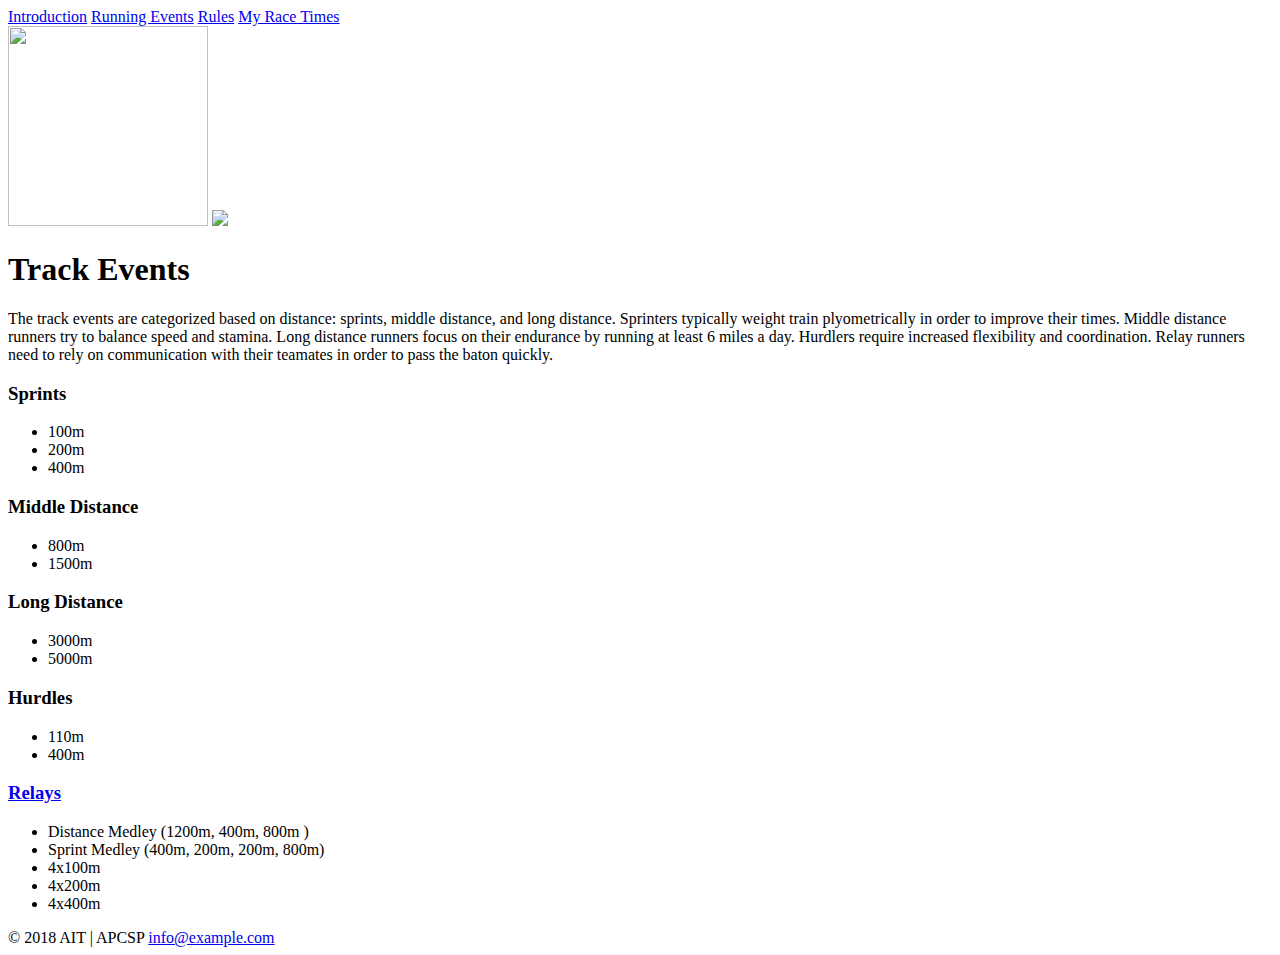
==== mysubtopic1.html @ da3e841a "finished" ====
<!DOCTYPE html>

<html>
  <head>
    <title>Events</title>
  </head>
  <nav>
    <a href="index.html">Introduction</a>
    <a href="mysubtopic1.html">Running Events</a>
    <a href="mysubtopic2.html">Rules</a>
    <a href="mysubtopic3.html">My Race Times</a>
  </nav>
  <body>
    <img src="https://images-na.ssl-images-amazon.com/images/I/711%2BUUpGz1L._SL1000_.jpg" style="width:200px;height:200px">
    <img src="C:\Users\lsutherland\Desktop\APCSP\problem-set-3\images\download.jpg">
    <p>
      <h1>Track Events</h1>
      <p>The track events are categorized based on distance: sprints,
          middle distance, and long distance. Sprinters typically weight train
          plyometrically in order to improve their times. Middle distance
          runners try to balance speed and stamina. Long distance runners focus
          on their endurance by running at least 6 miles a day. Hurdlers require
          increased flexibility and coordination. Relay runners need to rely on
          communication with their teamates in order to pass the baton quickly.</p>
      <h3>Sprints</h3>
        <ul>
          <li>100m</li>
          <li>200m</li>
          <li>400m</li>
        </ul>
      <h3>Middle Distance</h3>
        <ul>
          <li>800m</li>
          <li>1500m</li>
        </ul>
      <h3>Long Distance</h3>
        <ul>
          <li>3000m</li>
          <li>5000m</li>
        </ul>
      <h3>Hurdles</h3>
        <ul>
          <li>110m</li>
          <li>400m</li>
        </ul>
      <h3>
        <a href="https://www.sbnation.com/2016/8/19/12552154/track-relay-handoffs-womens-mens-4x100-rules-dq-explanation">Relays</a>
      </h3>
        <ul>
          <li>Distance Medley (1200m, 400m, 800m )</li>
          <li>Sprint Medley (400m, 200m, 200m, 800m)</li>
          <li>4x100m</li>
          <li>4x200m</li>
          <li>4x400m</li>
        </ul>
    </p>
  </body>
  <footer>
    © 2018
    AIT | APCSP
    <a href="mailto:info@example.com">info@example.com</a>
  </footer>
</html>
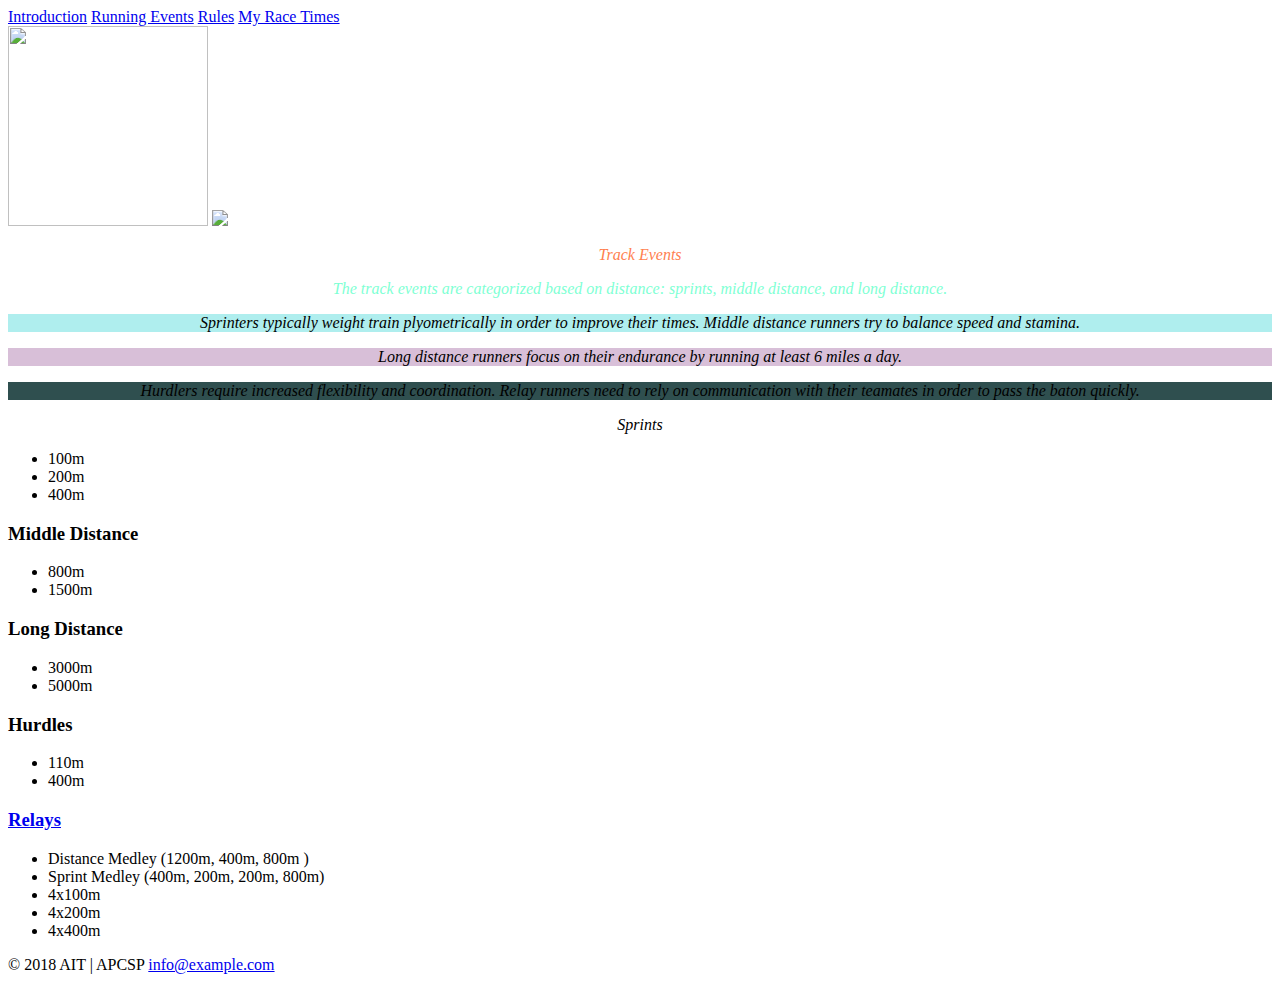
==== commit 1befa516: "attribute selectors finished" ====
--- a/mysubtopic1.html
+++ b/mysubtopic1.html
@@ -3,6 +3,7 @@
 <html>
   <head>
     <title>Events</title>
+    <link href="styles\myfile.css" type="text/css" rel="stylesheet">
   </head>
   <nav>
     <a href="index.html">Introduction</a>
@@ -14,15 +15,21 @@
     <img src="https://images-na.ssl-images-amazon.com/images/I/711%2BUUpGz1L._SL1000_.jpg" style="width:200px;height:200px">
     <img src="C:\Users\lsutherland\Desktop\APCSP\problem-set-3\images\download.jpg">
     <p>
-      <h1>Track Events</h1>
-      <p>The track events are categorized based on distance: sprints,
-          middle distance, and long distance. Sprinters typically weight train
-          plyometrically in order to improve their times. Middle distance
-          runners try to balance speed and stamina. Long distance runners focus
-          on their endurance by running at least 6 miles a day. Hurdlers require
-          increased flexibility and coordination. Relay runners need to rely on
+      <p style="color: coral">Track Events</p>
+      <p style="color: aquamarine" >The track events are categorized based on distance: sprints,
+          middle distance, and long distance. </p>
+    <div class="paleturquoise">
+          <p>Sprinters typically weight train plyometrically in order to improve their
+          times. Middle distance runners try to balance speed and stamina. </p>
+    </div>
+    <div class="thistle">
+          <p>Long distance runners focus on their endurance by running at least 6 miles a day.</p>
+    </div>
+    <div class="darkslategray">
+          <p>Hurdlers require increased flexibility and coordination. Relay runners need to rely on
           communication with their teamates in order to pass the baton quickly.</p>
-      <h3>Sprints</h3>
+    </div>
+      <p style="font-family: Georgia">Sprints</p>
         <ul>
           <li>100m</li>
           <li>200m</li>
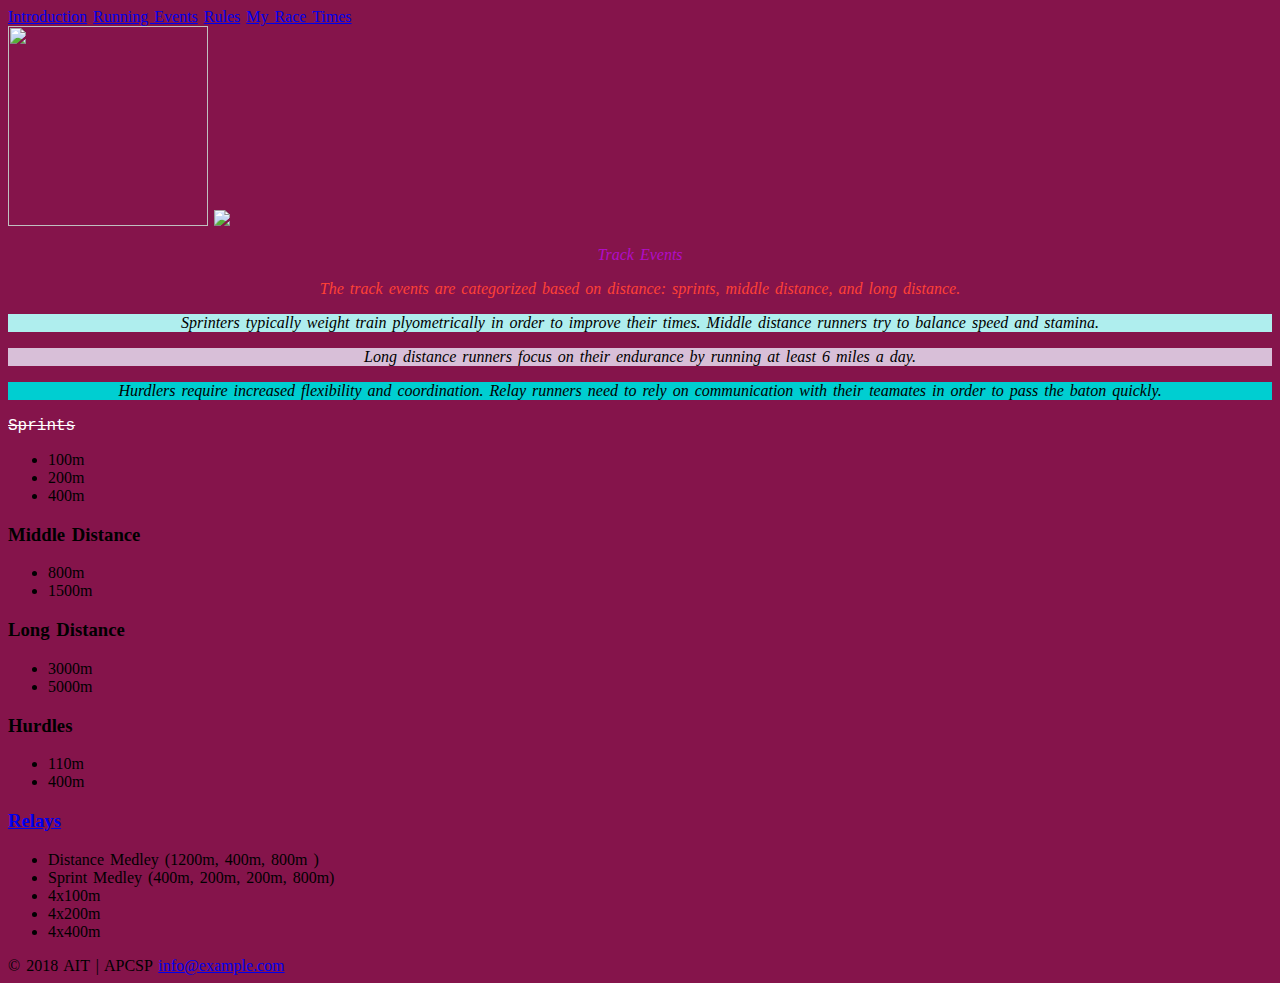
==== commit f6807329: "finished index requirements" ====
--- a/mysubtopic1.html
+++ b/mysubtopic1.html
@@ -4,6 +4,9 @@
   <head>
     <title>Events</title>
     <link href="styles\myfile.css" type="text/css" rel="stylesheet">
+    <style>
+      body {background-color: #85144b;}
+    </style>
   </head>
   <nav>
     <a href="index.html">Introduction</a>
@@ -15,8 +18,8 @@
     <img src="https://images-na.ssl-images-amazon.com/images/I/711%2BUUpGz1L._SL1000_.jpg" style="width:200px;height:200px">
     <img src="C:\Users\lsutherland\Desktop\APCSP\problem-set-3\images\download.jpg">
     <p>
-      <p style="color: coral">Track Events</p>
-      <p style="color: aquamarine" >The track events are categorized based on distance: sprints,
+      <p style="color: #B10DC9">Track Events</p>
+      <p style="color: #FF4136" >The track events are categorized based on distance: sprints,
           middle distance, and long distance. </p>
     <div class="paleturquoise">
           <p>Sprinters typically weight train plyometrically in order to improve their
@@ -25,11 +28,11 @@
     <div class="thistle">
           <p>Long distance runners focus on their endurance by running at least 6 miles a day.</p>
     </div>
-    <div class="darkslategray">
+    <div class="blueblue">
           <p>Hurdlers require increased flexibility and coordination. Relay runners need to rely on
           communication with their teamates in order to pass the baton quickly.</p>
     </div>
-      <p style="font-family: Georgia">Sprints</p>
+      <span style="font-family: courier; color: white;">Sprints</span>
         <ul>
           <li>100m</li>
           <li>200m</li>
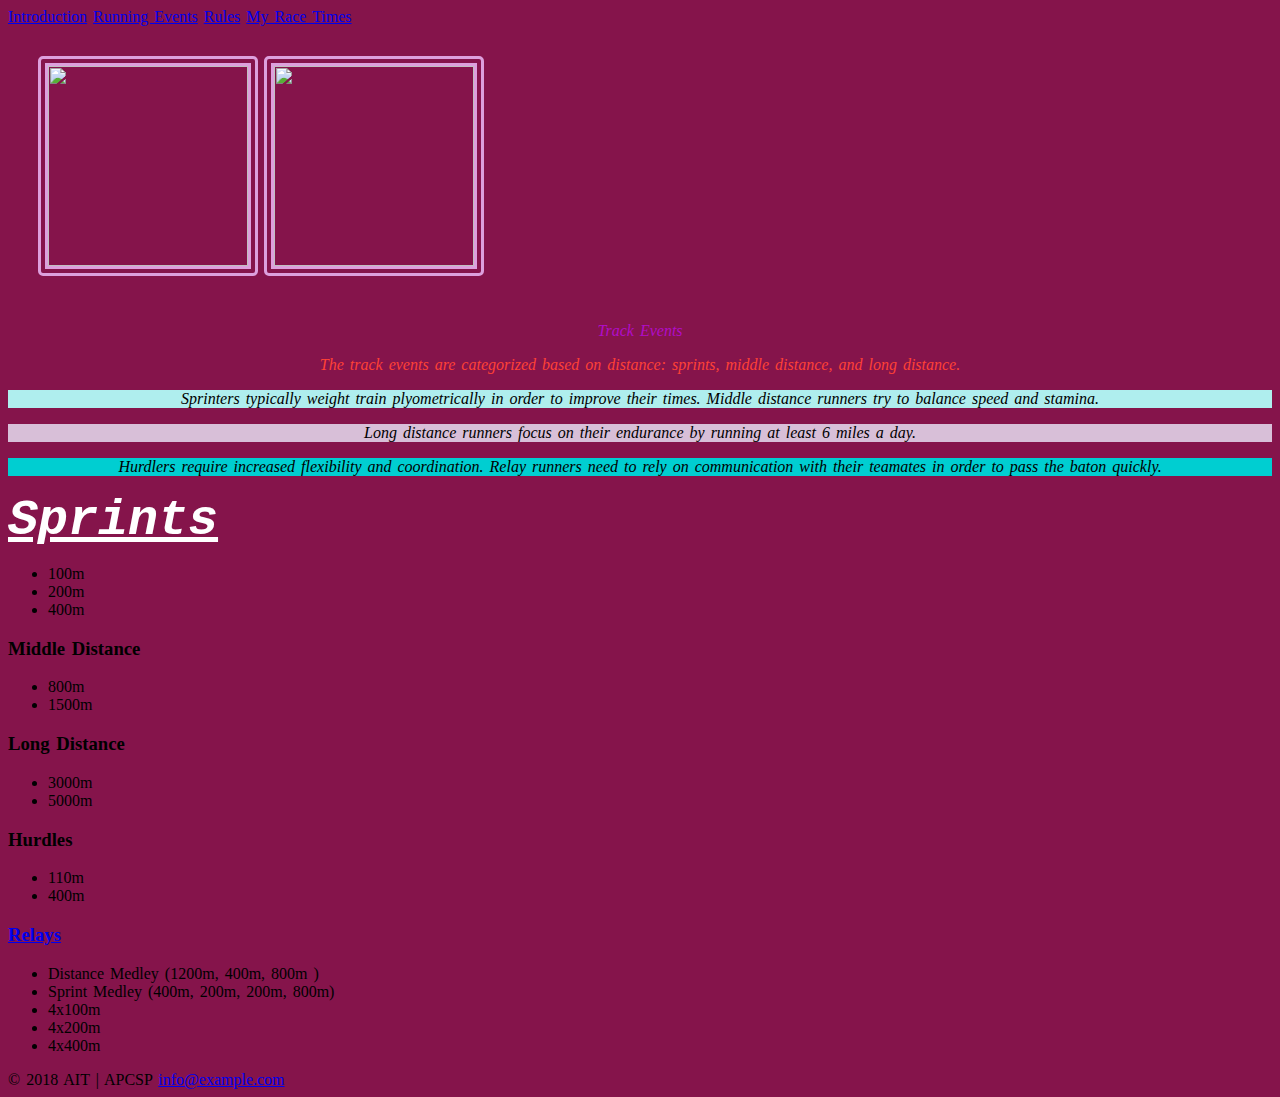
==== commit a3f60cb8: "finished the problem set" ====
--- a/mysubtopic1.html
+++ b/mysubtopic1.html
@@ -15,8 +15,10 @@
     <a href="mysubtopic3.html">My Race Times</a>
   </nav>
   <body>
-    <img src="https://images-na.ssl-images-amazon.com/images/I/711%2BUUpGz1L._SL1000_.jpg" style="width:200px;height:200px">
+    <div class="paddedimage">
+    <img src="https://images-na.ssl-images-amazon.com/images/I/711%2BUUpGz1L._SL1000_.jpg">
     <img src="C:\Users\lsutherland\Desktop\APCSP\problem-set-3\images\download.jpg">
+    </div>
     <p>
       <p style="color: #B10DC9">Track Events</p>
       <p style="color: #FF4136" >The track events are categorized based on distance: sprints,
@@ -32,7 +34,7 @@
           <p>Hurdlers require increased flexibility and coordination. Relay runners need to rely on
           communication with their teamates in order to pass the baton quickly.</p>
     </div>
-      <span style="font-family: courier; color: white;">Sprints</span>
+      <span style="font-family: courier; color: white; font-size: 50px; font-style: italic; font-weight: bold;">Sprints</span>
         <ul>
           <li>100m</li>
           <li>200m</li>
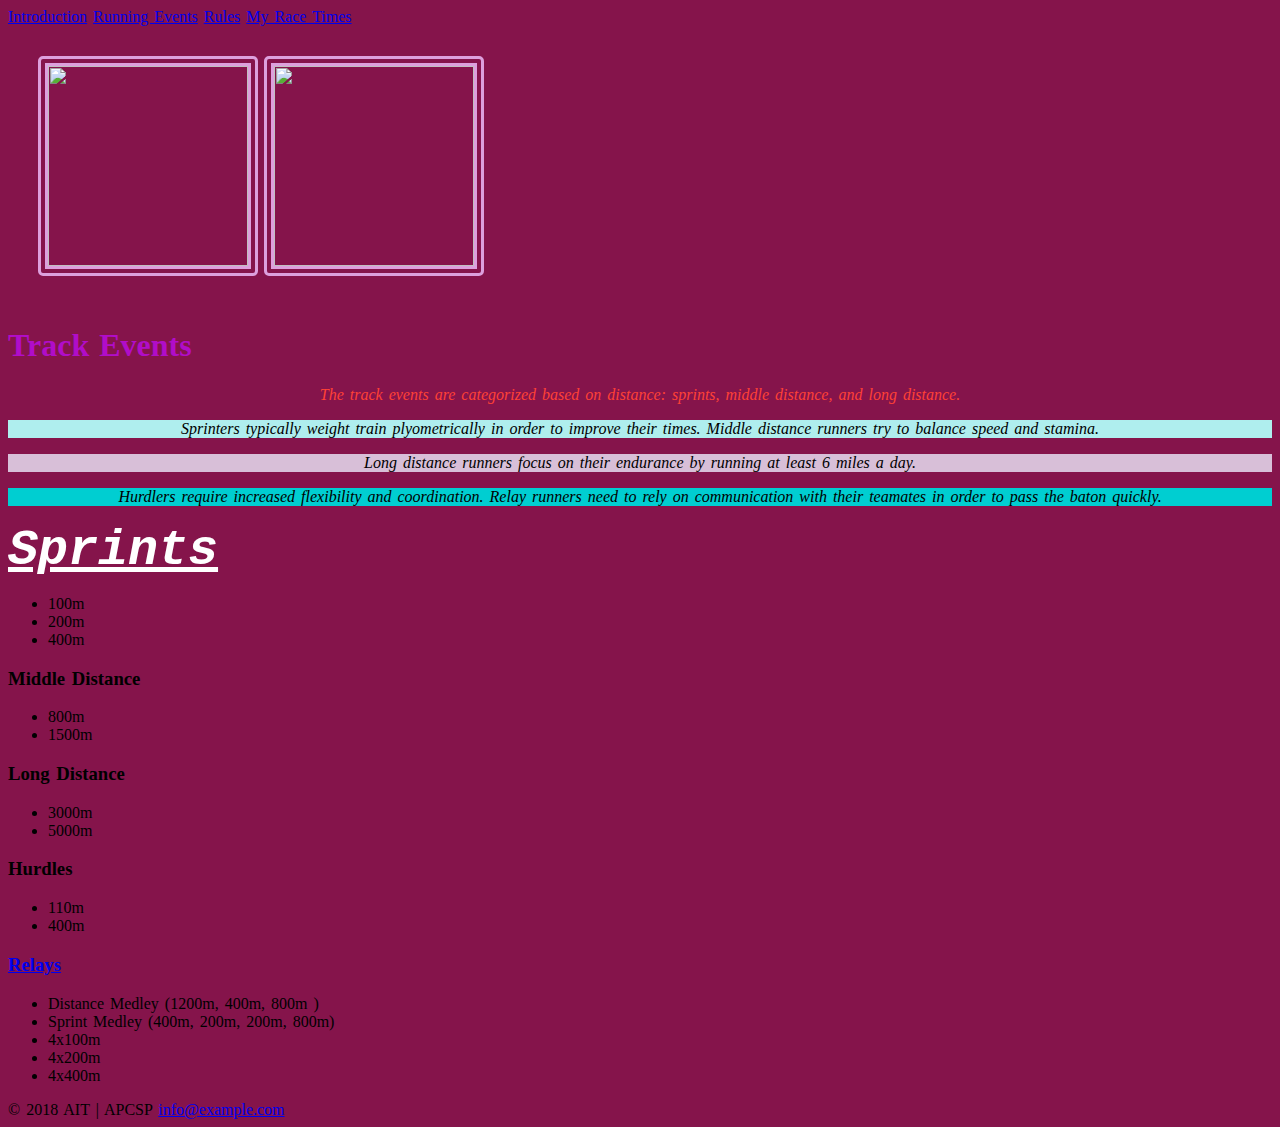
==== commit 71602a38: "changed images, finished" ====
--- a/mysubtopic1.html
+++ b/mysubtopic1.html
@@ -17,10 +17,10 @@
   <body>
     <div class="paddedimage">
     <img src="https://images-na.ssl-images-amazon.com/images/I/711%2BUUpGz1L._SL1000_.jpg">
-    <img src="C:\Users\lsutherland\Desktop\APCSP\problem-set-3\images\download.jpg">
+    <img src="https://i.pinimg.com/originals/d2/33/2e/d2332e9cb2cb6f0944bd981fe87150f3.jpg">
     </div>
     <p>
-      <p style="color: #B10DC9">Track Events</p>
+      <h1 style="color: #B10DC9">Track Events</h1>
       <p style="color: #FF4136" >The track events are categorized based on distance: sprints,
           middle distance, and long distance. </p>
     <div class="paleturquoise">
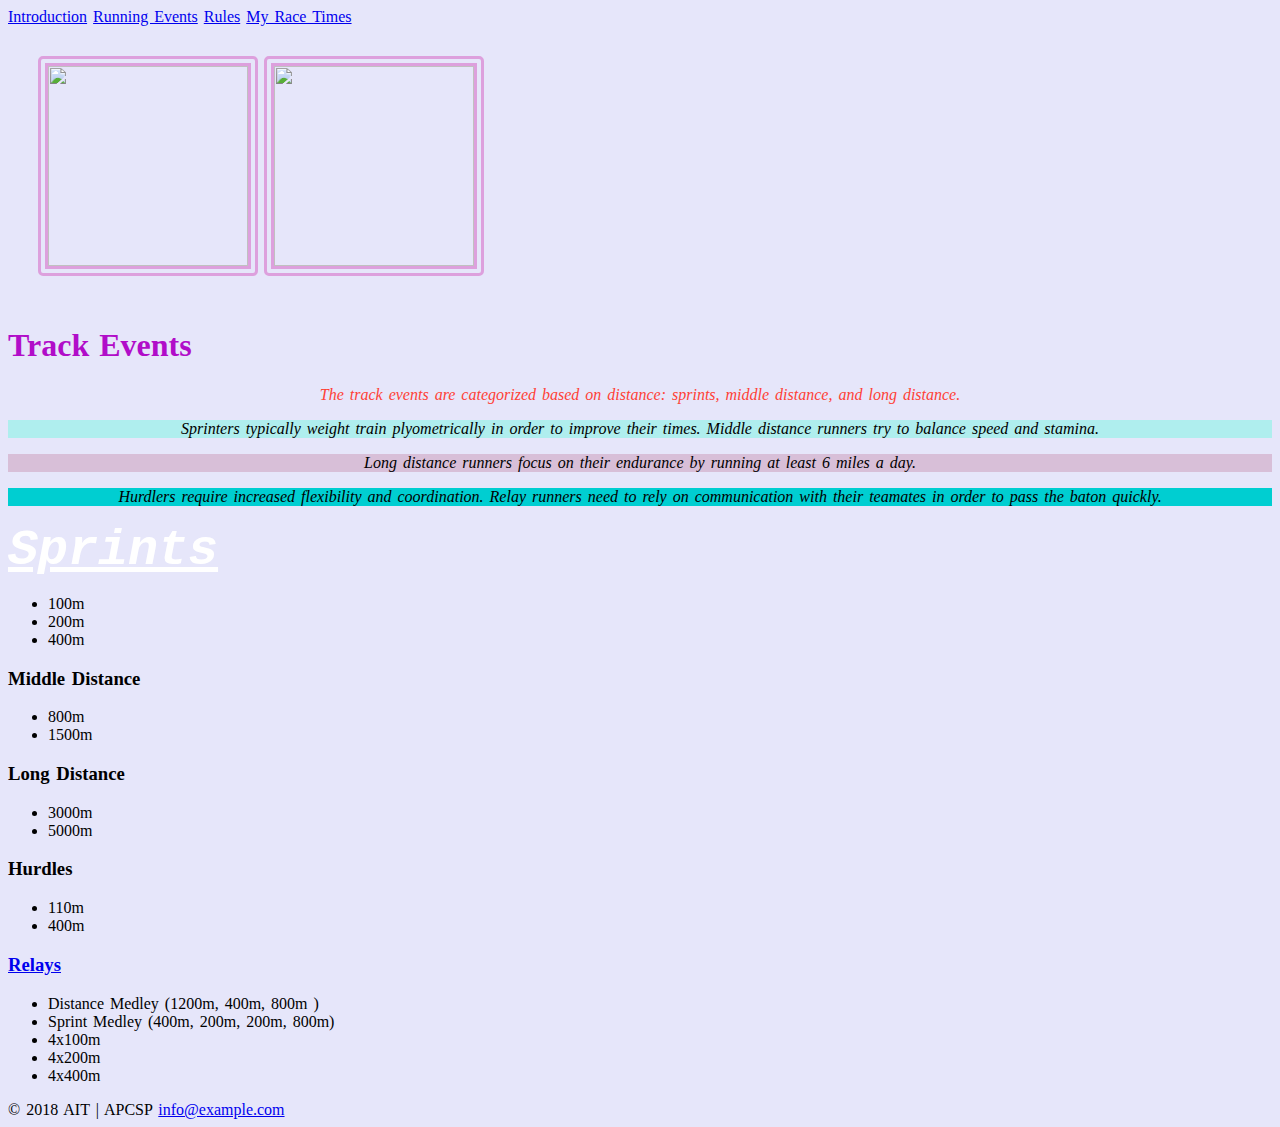
==== commit 685361aa: "finished" ====
--- a/mysubtopic1.html
+++ b/mysubtopic1.html
@@ -5,7 +5,7 @@
     <title>Events</title>
     <link href="styles\myfile.css" type="text/css" rel="stylesheet">
     <style>
-      body {background-color: #85144b;}
+      body {background-color: #E6E6FA;}
     </style>
   </head>
   <nav>
